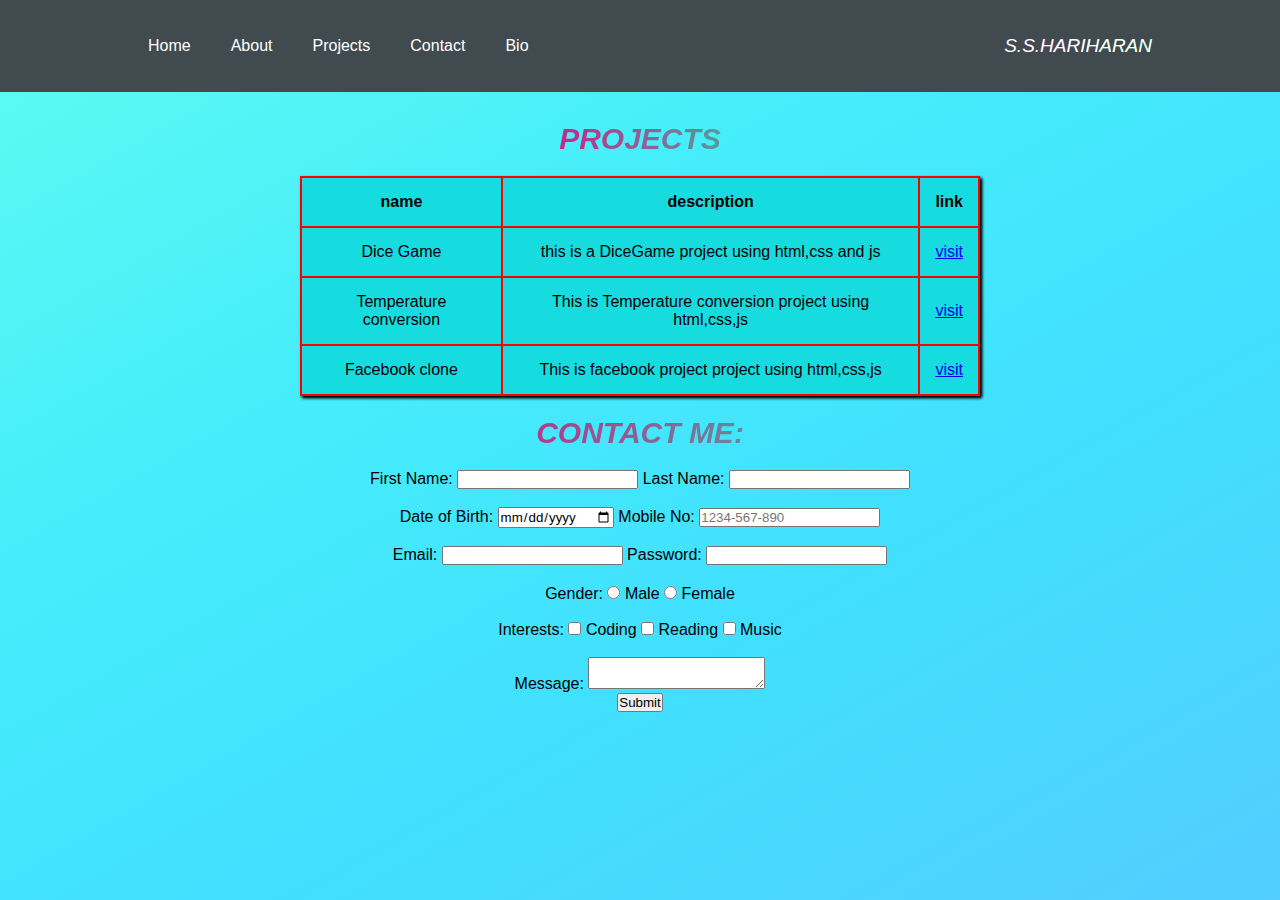
==== index.html @ 8bfe7f53 "initial commit" ====
<!DOCTYPE html>
<html lang="en">
<head>
<meta charset="UTF-8">
<meta name="viewport" content="width=device-width, initial-scale=1.0">
<link rel="stylesheet" href="style.css" >
<title>Week 1 Task</title>
</head>
<body>
  <div class="box1">
    <header>
<h2 class="logo"> S.S.Hariharan</h1>
<!-- <h1>welcome to my portfolio site</h3> -->
  <nav >
    <ul class="navlink">
      <li><a href="index.html" target="_blank">Home</a></li>
      <li><a href="about.txt"  target="_blank">About</a></li>
      <li><a href="projects.txt" target="_blank">Projects</a></li>
      <li><a href="contact.txt" target="_blank">Contact</a></li>
      <li><a href="biodata.txt" target="_blank">Bio</a></li>
    </ul>
  </nav>
</header>
<table  >
  <caption>projects</caption>
<tr>
<th>name</th>
<th>description</th>
<th>link</th>
</tr>
<tr>
<td>Dice Game</td>
<td>this is a DiceGame project using html,css and js </td>
<td><a href="https://sshariharan24.github.io/dice-game-using-js/"
target="_blank">visit</a></td>
<tr>
  <td>Temperature conversion</td>
  <td>This is  Temperature conversion project using html,css,js</td>
  <td><a href="https://sshariharan24.github.io/project-using-js/"
  target="_blank">visit</a></td>
</tr>
<tr>
  <td>Facebook clone</td>
  <td>This is  facebook project project using html,css,js</td>
  <td><a href=" https://sshariharan24.github.io/fb-login/"
  target="_blank">visit</a></td>
</tr>
</table>
<div class="input-grp">
<form action="#" method="post">
<h2>Contact Me:</h2>

<label for="fname">First Name:</label>
<input type="text" id="fname" name="fname" required>

<label for="lname">Last Name:</label>
<input type="text" id="lname" name="lname" required><br><br>

<label for="dob">Date of Birth:</label>
<input type="date" id="dob" name="dob" required>
<label for="tele">Mobile No:</label>
<input type="tel" id="tele" name="dob" pattern="[0-9]{4}-[0-9]{3}-[0-9]{3}" placeholder="1234-567-890" required>
<br><br>

<label for="email">Email:</label>
<input type="email" id="email" name="email" required>

<label for="password">Password:</label>
<input type="password" id="password" name="password" required>
</div>

<div class="checkbox-grp">
<label>Gender:</label>
<input type="radio" id="male" name="gender" value="male" required>
<label for="male">Male</label>
<input type="radio" id="female" name="gender" value="female">
<label for="female">Female</label><br><br>
<!-- <input type="radio" id="other" name="gender" value="other">
<label for="other">Other</label> -->

<label>Interests:</label>
<input type="checkbox" id="coding" name="interests[]" value="coding">
<label for="coding">Coding</label>
<input type="checkbox" id="reading" name="interests[]" value="reading">
<label for="reading">Reading</label>
<input type="checkbox" id="music" name="interests[]" value="music">
<label for="music">Music</label><br><br>

<label for="message">Message:</label>
<textarea id="message" name="message"></textarea><br>
<button type="submit" class="btn-submit">Submit</button>
</div>
</form>
</div>
</div>
</body>
</html>
---- style.css ----
*{
    margin: 0px;
    padding: 0px;
    box-sizing: border-box;
    font-family: Verdana,  sans-serif;
   }

   header{
    display: flex;
    justify-content: space-between;
    align-items: center;
    padding: 15px 10%;
    background-color: #414A4f;
   }

   .logo{
    cursor: pointer;
    color: white;
    font-weight: 400;
    font-size: 19px;
    order: 3;
   }

.navlink{
    list-style: none;
    display: flex;
   }

.navlink li a{
    color: white;
    text-decoration: none;
    transition: 0.3s;
   }

.navlink li{
    padding: 0 20px;
}   

.navlink li a:hover{
    color: #41dfff;
}
   body{
   background-image: linear-gradient(to left top, #d16ba5, #c777b9, #ba83ca, #aa8fd8, #9a9ae1, #8aa7ec, #79b3f4, #69bff8, #52cffe, #41dfff, #46eefa, #5ffbf1);
   /* background-image: linear-gradient(to right bottom, #051937, #004d7a, #008793, #00bf72, #a8eb12); */
   background-size: 400% 400%;
   animation: animatebg 2s ease infinite;
   }
 
   @keyframes animatebg {
     0%{background-position: 0;}
     50%{background-position: 50;}
     100%{background-position: 100;}
   }
   .box1{
    text-align: center;
   }
 
   .input-grp{
    margin-top: 10px;
   }
   .checkbox-grp{
     flex-wrap: wrap;
     margin: 10px;
     padding: 10px;
   }
  
 h1,h2,caption{
 font-size: 30px;
 font-weight: bold;
 font-style: italic;
 text-transform: uppercase;
 margin-top: 20px;
 margin-bottom: 20px;
 text-align: center;
 font-style: italic;
 background: rgb(2,0,36);
 background: linear-gradient(90deg, rgba(2,0,36,1) 0%, rgba(222,17,135,1) 34%, rgba(89,150,154,1) 61%, rgba(17,222,67,1) 90%);
 color: transparent;
 -webkit-background-clip: text;
 }
 
 table, th, td {
 border: 1px solid rgb(255, 255, 255);
 border-collapse: collapse;
 background-color: #16dcdf;
 margin: 10px 300px;
 padding: 15px;
 border: 2px solid red;
 box-shadow: 2px 2px 3px;
 } 
 th:hover,td:hover {
 background-color:#13c7ca; 
 }
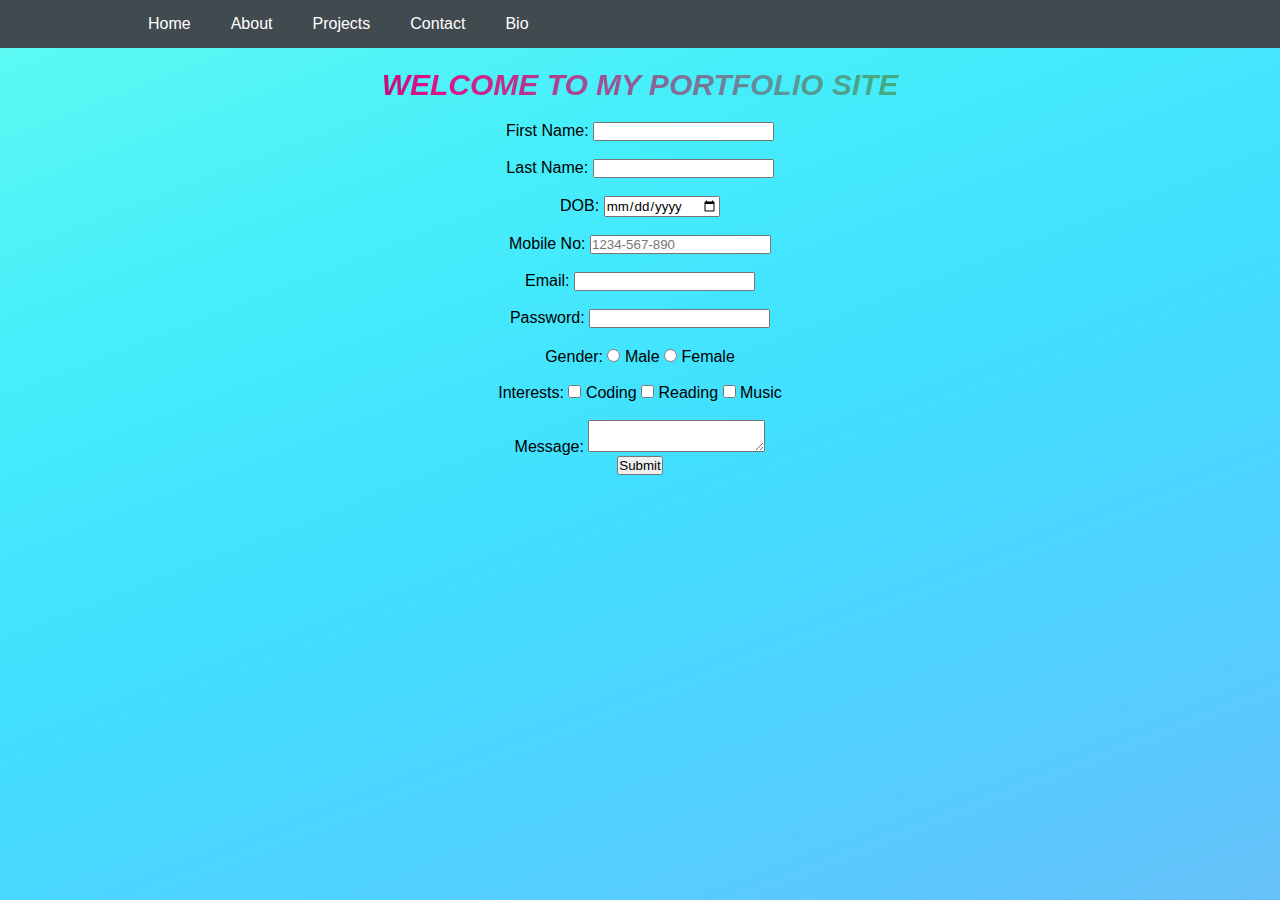
==== commit bea985f5: "new commit" ====
--- a/index.html
+++ b/index.html
@@ -9,19 +9,20 @@
 <body>
   <div class="box1">
     <header>
-<h2 class="logo"> S.S.Hariharan</h1>
+<!-- <h2 class="logo"> S.S.Hariharan</h1> -->
 <!-- <h1>welcome to my portfolio site</h3> -->
   <nav >
     <ul class="navlink">
-      <li><a href="index.html" target="_blank">Home</a></li>
-      <li><a href="about.txt"  target="_blank">About</a></li>
-      <li><a href="projects.txt" target="_blank">Projects</a></li>
-      <li><a href="contact.txt" target="_blank">Contact</a></li>
-      <li><a href="biodata.txt" target="_blank">Bio</a></li>
+      <li><a href="index.html">Home</a></li>
+      <li><a href="about.html" >About</a></li>
+      <li><a href="projects.html">Projects</a></li>
+      <li><a href="contact.html">Contact</a></li>
+      <li><a href="biodata.html">Bio</a></li>
     </ul>
   </nav>
 </header>
-<table  >
+<h1>welcome to my portfolio site</h3>
+<!-- <table  >
   <caption>projects</caption>
 <tr>
 <th>name</th>
@@ -45,26 +46,31 @@
   <td><a href=" https://sshariharan24.github.io/fb-login/"
   target="_blank">visit</a></td>
 </tr>
-</table>
+</table> -->
 <div class="input-grp">
 <form action="#" method="post">
-<h2>Contact Me:</h2>
-
+<!-- <h2>Fill Out The Information :</h2> -->
+<div>
 <label for="fname">First Name:</label>
 <input type="text" id="fname" name="fname" required>
-
+</div><br>
+<div>
 <label for="lname">Last Name:</label>
 <input type="text" id="lname" name="lname" required><br><br>
-
-<label for="dob">Date of Birth:</label>
+</div>
+<div>
+<label for="dob">DOB:</label>
 <input type="date" id="dob" name="dob" required>
+</div><br>
+<div>
 <label for="tele">Mobile No:</label>
 <input type="tel" id="tele" name="dob" pattern="[0-9]{4}-[0-9]{3}-[0-9]{3}" placeholder="1234-567-890" required>
-<br><br>
-
+</div>
+<br>
+<div>
 <label for="email">Email:</label>
 <input type="email" id="email" name="email" required>
-
+</div><br>
 <label for="password">Password:</label>
 <input type="password" id="password" name="password" required>
 </div>
@@ -75,8 +81,7 @@
 <label for="male">Male</label>
 <input type="radio" id="female" name="gender" value="female">
 <label for="female">Female</label><br><br>
-<!-- <input type="radio" id="other" name="gender" value="other">
-<label for="other">Other</label> -->
+
 
 <label>Interests:</label>
 <input type="checkbox" id="coding" name="interests[]" value="coding">
@@ -88,7 +93,7 @@
 
 <label for="message">Message:</label>
 <textarea id="message" name="message"></textarea><br>
-<button type="submit" class="btn-submit">Submit</button>
+<div class="btn"><button type="submit" class="btn-submit">Submit</button></div>
 </div>
 </form>
 </div>
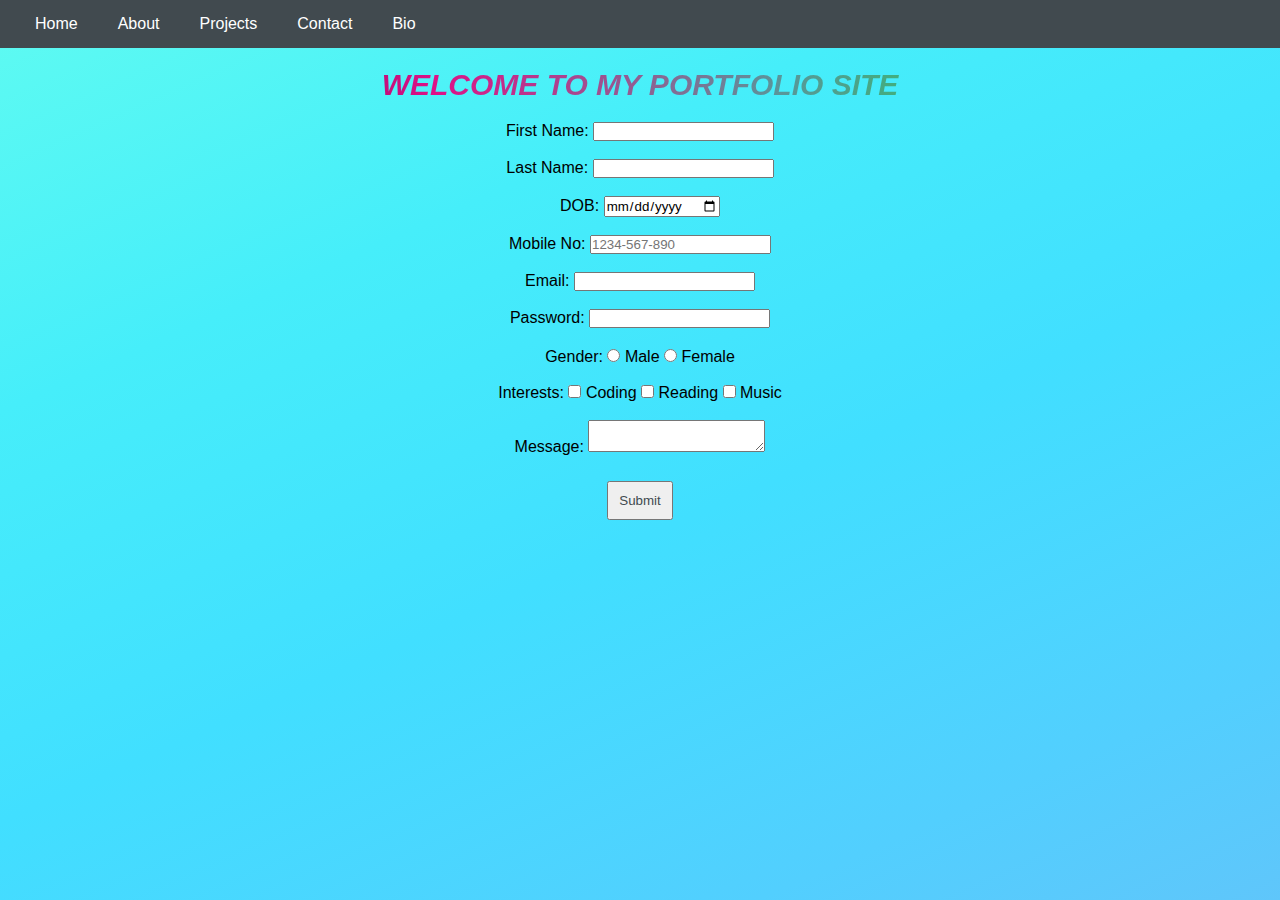
==== commit 922a8a98: "new files commit" ====
--- a/index.html
+++ b/index.html
@@ -7,7 +7,6 @@
 <title>Week 1 Task</title>
 </head>
 <body>
-  <div class="box1">
     <header>
 <!-- <h2 class="logo"> S.S.Hariharan</h1> -->
 <!-- <h1>welcome to my portfolio site</h3> -->
--- a/style.css
+++ b/style.css
@@ -9,7 +9,7 @@
     display: flex;
     justify-content: space-between;
     align-items: center;
-    padding: 15px 10%;
+    padding: 15px 15px;
     background-color: #414A4f;
    }
 
@@ -18,7 +18,7 @@
     color: white;
     font-weight: 400;
     font-size: 19px;
-    order: 3;
+    order: 2;
    }
 
 .navlink{
@@ -39,27 +39,63 @@
 .navlink li a:hover{
     color: #41dfff;
 }
-   body{
-   background-image: linear-gradient(to left top, #d16ba5, #c777b9, #ba83ca, #aa8fd8, #9a9ae1, #8aa7ec, #79b3f4, #69bff8, #52cffe, #41dfff, #46eefa, #5ffbf1);
-   /* background-image: linear-gradient(to right bottom, #051937, #004d7a, #008793, #00bf72, #a8eb12); */
-   background-size: 400% 400%;
-   animation: animatebg 2s ease infinite;
+
+.input-grp{
+  display: flex;
+  justify-content: center;
+  text-align: center;
+}
+body{
+background-image: linear-gradient(to left top, #d16ba5, #c777b9, #ba83ca, #aa8fd8, #9a9ae1, #8aa7ec, #79b3f4, #69bff8, #52cffe, #41dfff, #46eefa, #5ffbf1);
+background-size: 400% 400%;
+animation: animatebg 2s ease infinite;
    }
  
-   @keyframes animatebg {
+@keyframes animatebg {
      0%{background-position: 0;}
      50%{background-position: 50;}
      100%{background-position: 100;}
    }
    .box1{
-    text-align: center;
-   }
+    max-width: 1000px;
+    border-collapse: collapse;
+    border-radius: 5px;
+ background-color: #16dcdf;
+ margin-top: 15px;
+ margin-left: 200px;
+ margin-bottom: 15px;
+ padding: 15px;
+ overflow: auto;
+ border: 2px solid rgb(78, 209, 202);
+ box-shadow: 2px 2px 3px;
+  }
  
-   .input-grp{
-    margin-top: 10px;
-   }
+  table{
+    width: 100%;
+    height: 100%;
+    font-size: 13px;
+    color: #444;
+    border-collapse: collapse;
+  }
+
+  table>thead th{
+    text-transform: uppercase;
+    padding: 15px;
+    }
+
+    table th,table td{
+      border: 1px solid black;
+      padding: 10px;
+    }
+
+    table td{
+      text-align: center;
+    }
+
+
    .checkbox-grp{
-     flex-wrap: wrap;
+     justify-content: center;
+     text-align: center;
      margin: 10px;
      padding: 10px;
    }
@@ -79,7 +115,7 @@
  -webkit-background-clip: text;
  }
  
- table, th, td {
+ /* table, th, td {
  border: 1px solid rgb(255, 255, 255);
  border-collapse: collapse;
  background-color: #16dcdf;
@@ -87,7 +123,23 @@
  padding: 15px;
  border: 2px solid red;
  box-shadow: 2px 2px 3px;
- } 
- th:hover,td:hover {
+ }  */
+
+ .Links{ 
+  padding: 100px;
+text-align: center;
+ }
+ td:hover {
  background-color:#13c7ca; 
+ }
+
+ .btn{
+  margin: 20px 0px;
+ }
+
+ .btn-submit{
+  margin: 5px;
+  padding: 10px;
+  color: #414A4f;
+  cursor: pointer;
  }